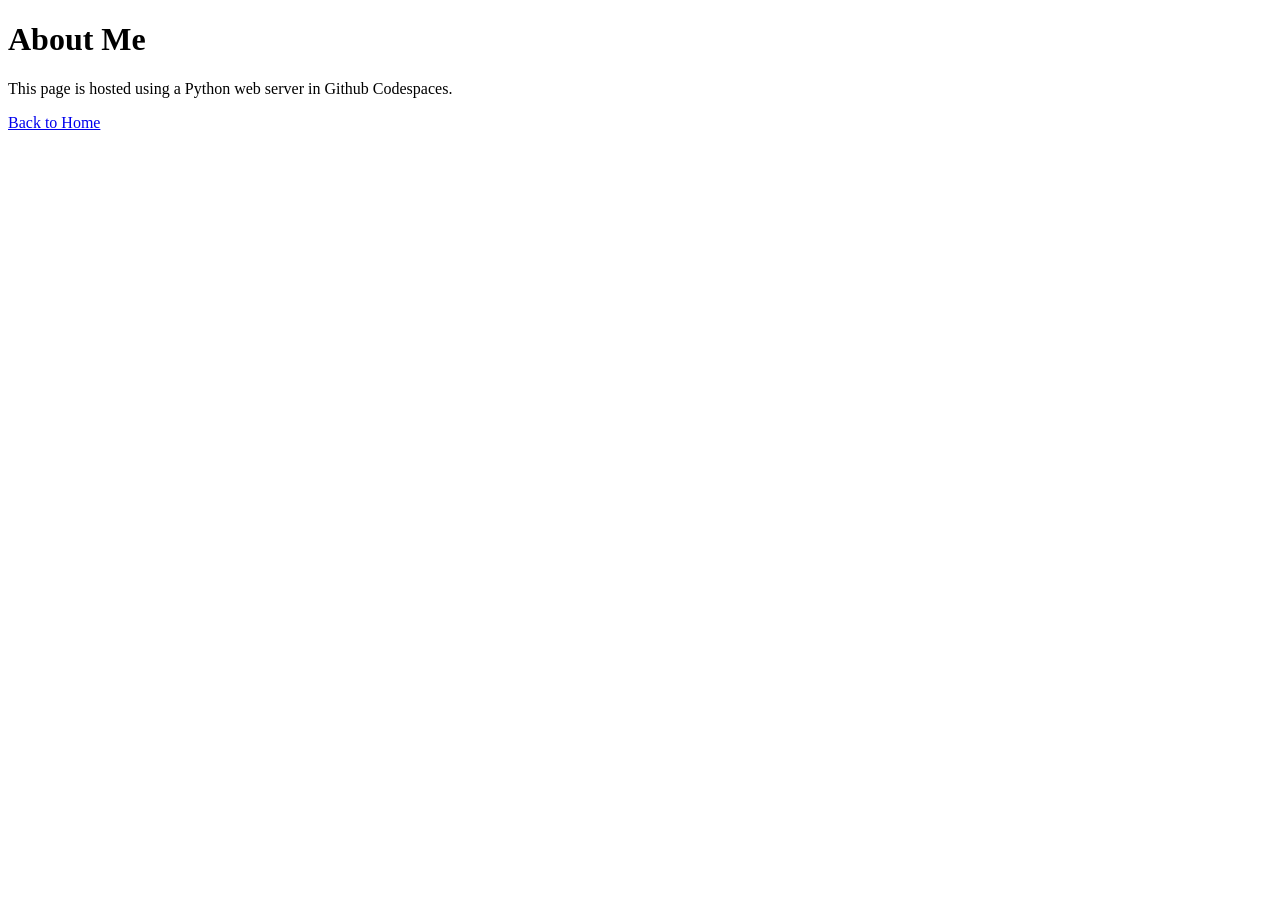
==== web/about.html @ 0e784050 "Create web server activity" ====
<!DOCTYPE html>
<html lang="en">
<head>
    <meta charset="UTF-8">
    <meta name="viewport" content="width=device-width, initial-scale=1.0">
    <title>About Me</title>
</head>
<body>
    <h1>About Me</h1>

    <p>This page is hosted using a Python web server in Github Codespaces.</p>

    <a href="index.html">Back to Home</a>
</body>
</html>
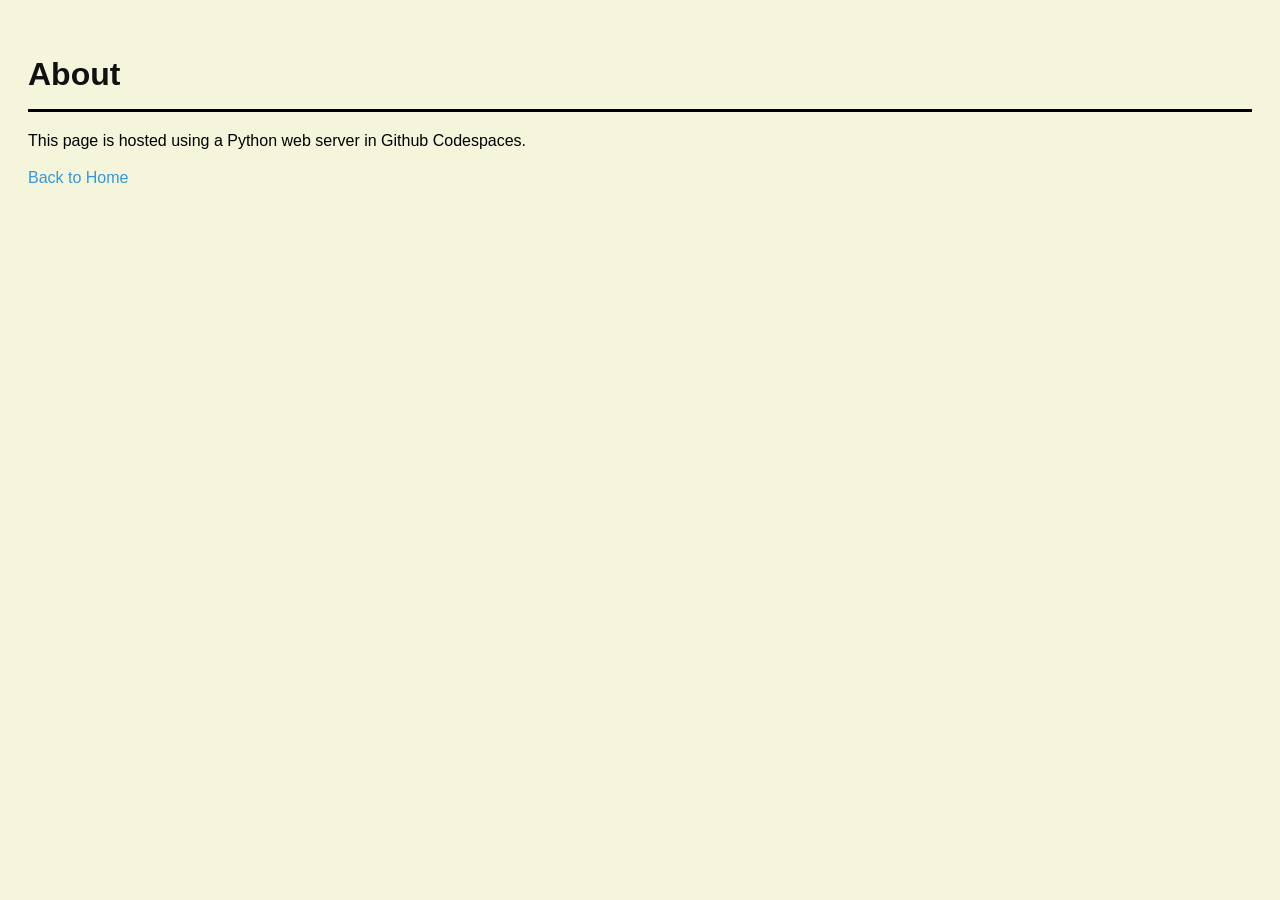
==== commit f0e3e7ba: "Final Commit" ====
--- a/web/about.html
+++ b/web/about.html
@@ -4,9 +4,10 @@
     <meta charset="UTF-8">
     <meta name="viewport" content="width=device-width, initial-scale=1.0">
     <title>About Me</title>
+    <link rel="stylesheet" href="style.css">
 </head>
 <body>
-    <h1>About Me</h1>
+    <h1>About</h1>
 
     <p>This page is hosted using a Python web server in Github Codespaces.</p>
 
--- a/web/style.css
+++ b/web/style.css
@@ -0,0 +1,64 @@
+body{
+    font-family: 'Segoe UI', sans-serif;
+    background-color: beige;
+    color: black;
+    line-height: 1.6;
+    padding: 20px;
+}
+
+h1, h2{
+    color: #111;
+    margin-bottom: 12px;
+}
+
+h1{
+    border-bottom: 3px solid black;
+    padding-bottom: 8px;
+}
+
+p{
+    margin-bottom: 12px;
+}
+
+ul{
+    list-style: none;
+    background: white;
+    border: 1px solid #dfe6e9;
+    border-radius: 8px;
+    padding: 15px 20px;
+    margin-bottom: 20px;
+    max-width: 500px;
+    box-shadow: 0 2px 4px rgba(0,0,0,0.05);
+}
+
+ul.info li, ul.hobby li {
+    padding: 6px 0;
+}
+
+img{
+    max-width: 350px;
+    width: 100%;
+    border-radius: 8px;
+    margin: 15px 0;
+    box-shadow: 0 2px 6px rgba(0,0,0,0.15);
+}
+
+a{
+    color: #3498db;
+    text-decoration: none;
+}
+
+a:hover{
+    text-decoration: underline;
+}
+
+nav{
+    margin-top: 25px;
+    pading-top: 15px;
+    border-top: 1px solid #dfe6e9;
+    font-weight: 600;
+}
+
+nav a{
+    padding: 4px 8px;
+}
